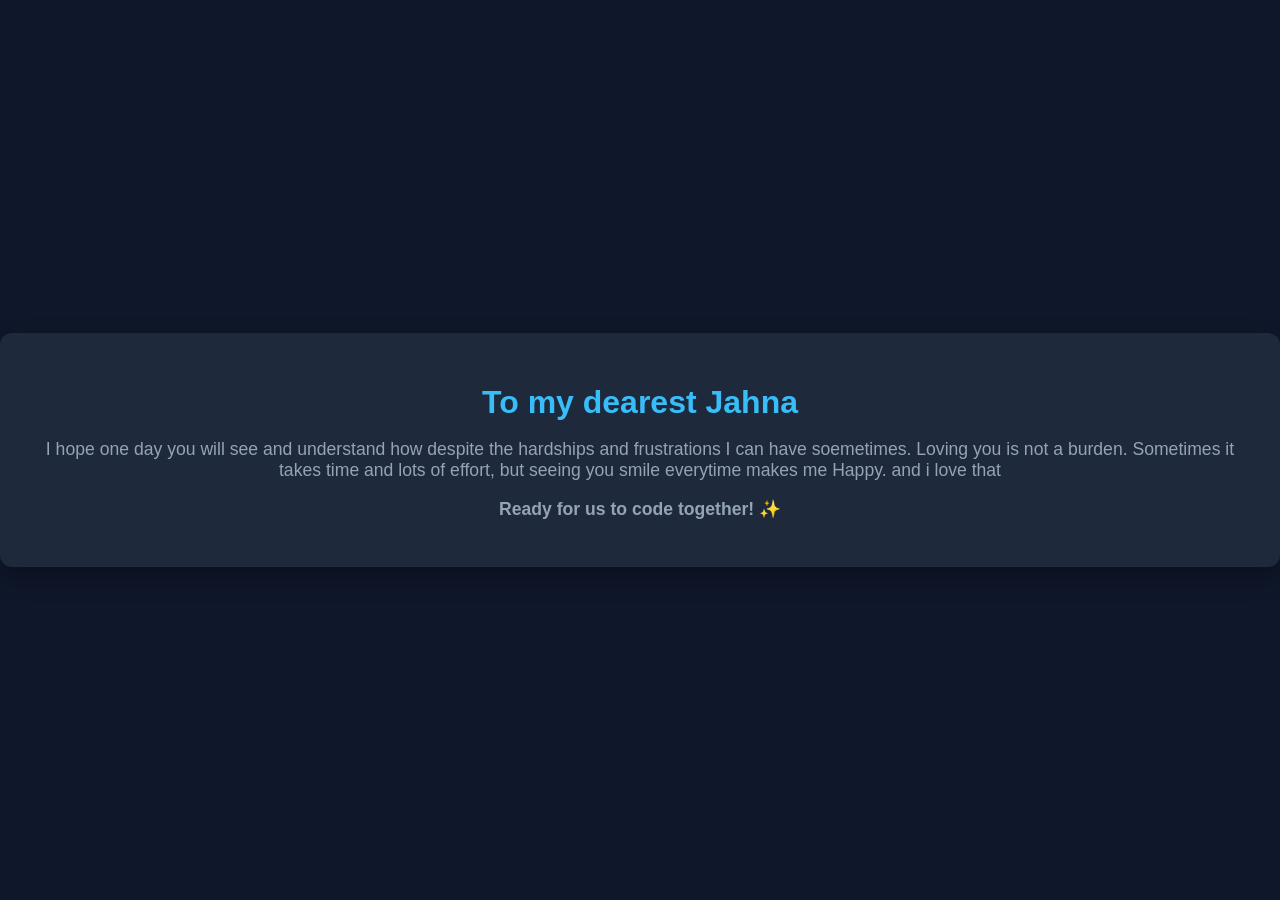
==== index.html @ bf18cbb7 "Update index.html" ====
<!DOCTYPE html>
<html lang="en">
<head>
    <meta charset="UTF-8">
    <meta name="viewport" content="width=device-width, initial-scale=1.0">
    <title>Our Coding Journey Begins</title>
    <style>
        body { 
            font-family: 'Segoe UI', sans-serif; 
            background-color: #0f172a; 
            color: #f8fafc; 
            display: flex; 
            justify-content: center; 
            align-items: center; 
            height: 100vh; 
            margin: 0; 
            text-align: center;
        }
        .box {
            padding: 30px;
            border-radius: 12px;
            background: #1e293b;
            box-shadow: 0 10px 25px rgba(0,0,0,0.3);
        }
        h1 { color: #38bdf8; margin-bottom: 10px; }
        p { color: #94a3b8; font-size: 1.1rem; }
    </style>
</head>
<body>

    <div class="box">
        <h1>To my dearest Jahna</h1>
        <p>I hope one day you will see and understand how despite the hardships and frustrations I can have soemetimes. Loving you is not a burden. Sometimes it takes time and lots of effort, but seeing you smile everytime makes me Happy.
        and i love that</p>
        <p><strong>Ready for us to code together! ✨</strong></p>
    </div>

</body>
</html>
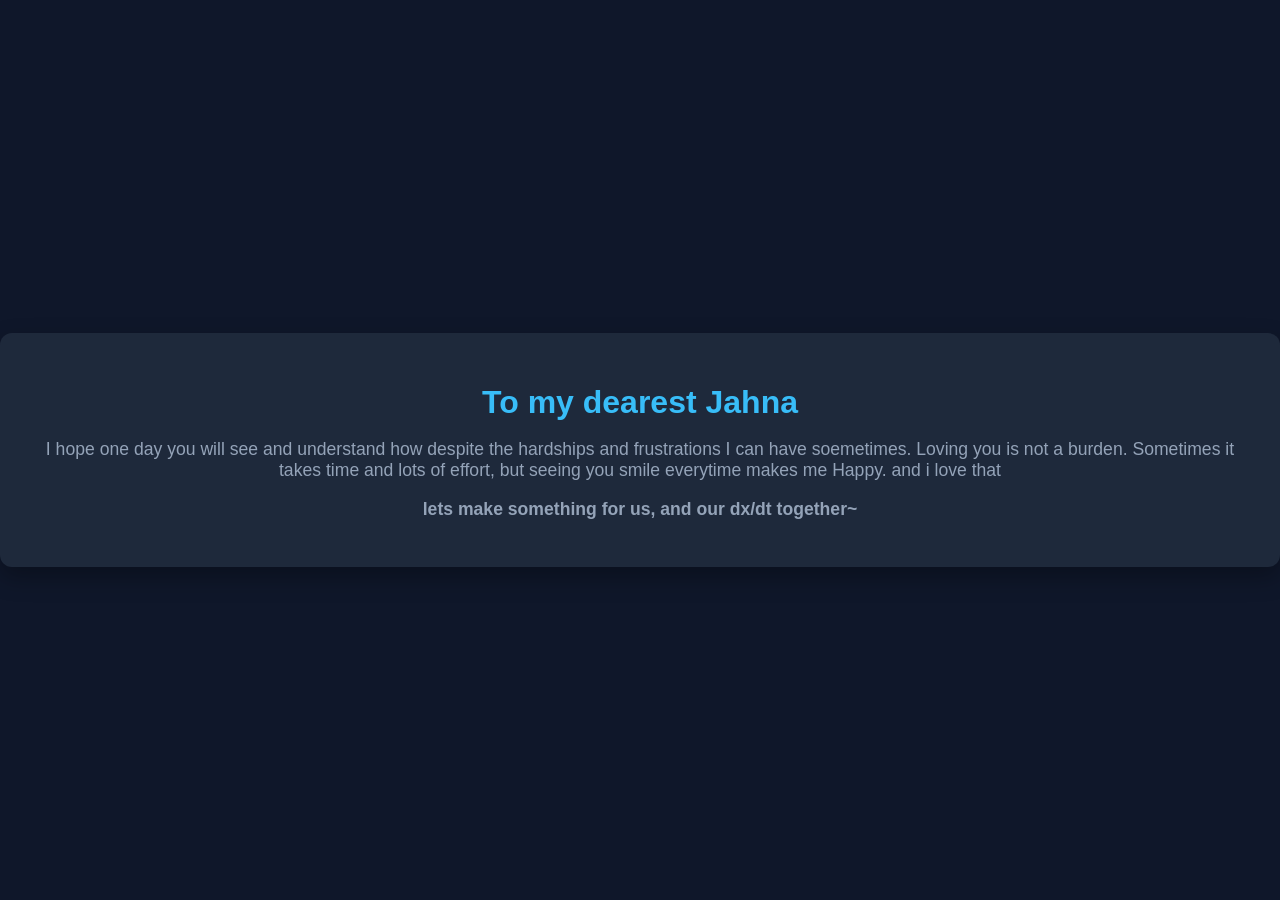
==== commit 26503f13: "Update index.html" ====
--- a/index.html
+++ b/index.html
@@ -32,7 +32,7 @@
         <h1>To my dearest Jahna</h1>
         <p>I hope one day you will see and understand how despite the hardships and frustrations I can have soemetimes. Loving you is not a burden. Sometimes it takes time and lots of effort, but seeing you smile everytime makes me Happy.
         and i love that</p>
-        <p><strong>Ready for us to code together! ✨</strong></p>
+        <p><strong>lets make something for us, and our dx/dt together~</strong></p>
     </div>
 
 </body>
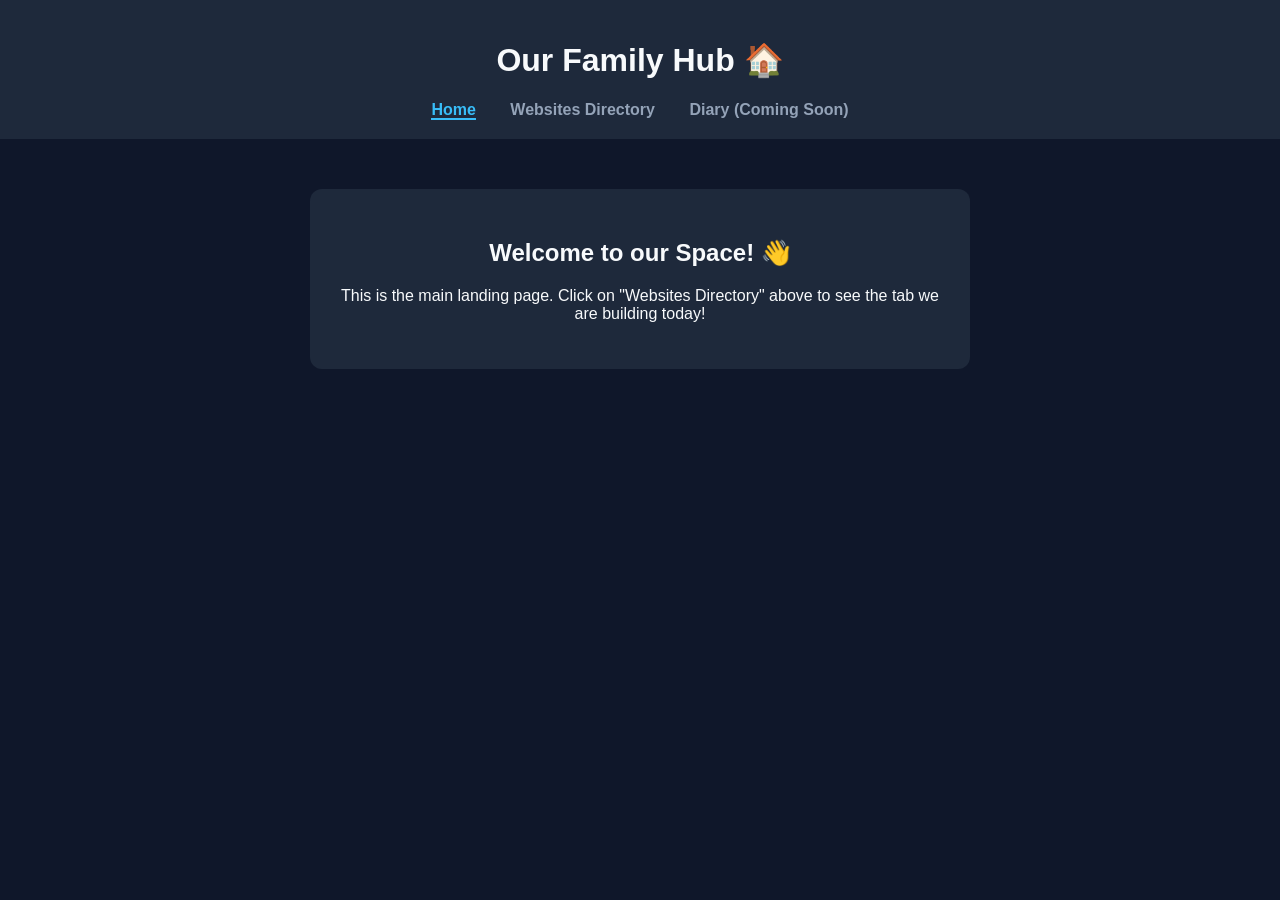
==== commit 9fc3236a: "Update index.html" ====
--- a/index.html
+++ b/index.html
@@ -3,36 +3,30 @@
 <head>
     <meta charset="UTF-8">
     <meta name="viewport" content="width=device-width, initial-scale=1.0">
-    <title>Our Coding Journey Begins</title>
+    <title>Family Hub - Home</title>
     <style>
-        body { 
-            font-family: 'Segoe UI', sans-serif; 
-            background-color: #0f172a; 
-            color: #f8fafc; 
-            display: flex; 
-            justify-content: center; 
-            align-items: center; 
-            height: 100vh; 
-            margin: 0; 
-            text-align: center;
-        }
-        .box {
-            padding: 30px;
-            border-radius: 12px;
-            background: #1e293b;
-            box-shadow: 0 10px 25px rgba(0,0,0,0.3);
-        }
-        h1 { color: #38bdf8; margin-bottom: 10px; }
-        p { color: #94a3b8; font-size: 1.1rem; }
+        body { font-family: 'Segoe UI', sans-serif; background-color: #0f172a; color: #f8fafc; text-align: center; margin: 0; padding: 0; }
+        header { background: #1e293b; padding: 20px; }
+        nav a { color: #94a3b8; text-decoration: none; margin: 0 15px; font-weight: bold; }
+        nav a:hover { color: #38bdf8; }
+        .active { color: #38bdf8; border-bottom: 2px solid #38bdf8; }
+        .container { max-width: 600px; margin: 50px auto; background: #1e293b; padding: 30px; border-radius: 12px; }
     </style>
 </head>
 <body>
 
-    <div class="box">
-        <h1>To my dearest Jahna</h1>
-        <p>I hope one day you will see and understand how despite the hardships and frustrations I can have soemetimes. Loving you is not a burden. Sometimes it takes time and lots of effort, but seeing you smile everytime makes me Happy.
-        and i love that</p>
-        <p><strong>lets make something for us, and our dx/dt together~</strong></p>
+    <header>
+        <h1>Our Family Hub 🏠</h1>
+        <nav>
+            <a href="index.html" class="active">Home</a>
+            <a href="websites.html">Websites Directory</a>
+            <a href="diary.html">Diary (Coming Soon)</a>
+        </nav>
+    </header>
+
+    <div class="container">
+        <h2>Welcome to our Space! 👋</h2>
+        <p>This is the main landing page. Click on "Websites Directory" above to see the tab we are building today!</p>
     </div>
 
 </body>
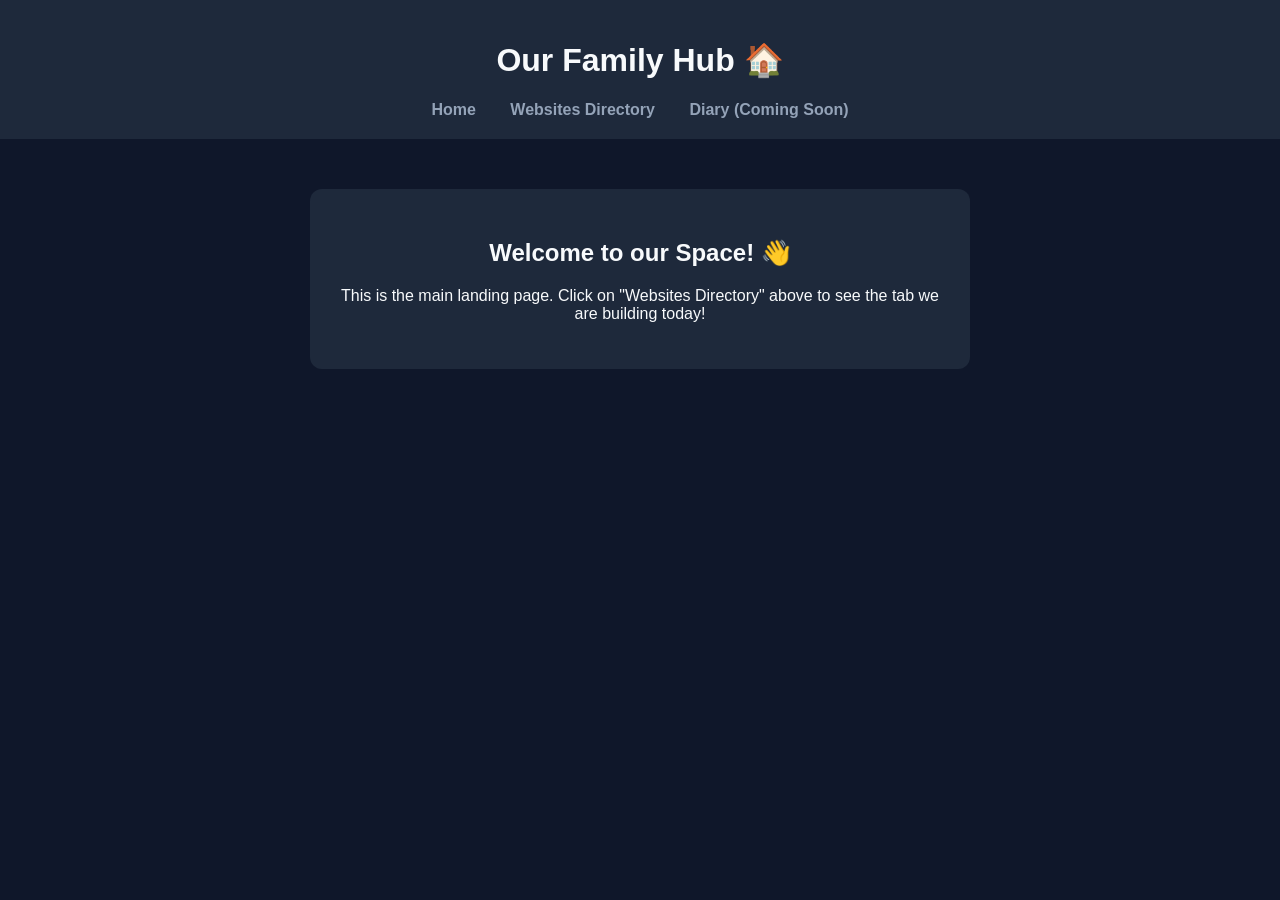
==== commit 22aaabc3: "Update index.html" ====
--- a/index.html
+++ b/index.html
@@ -18,9 +18,9 @@
     <header>
         <h1>Our Family Hub 🏠</h1>
         <nav>
-            <a href="index.html" class="active">Home</a>
-            <a href="websites.html">Websites Directory</a>
-            <a href="diary.html">Diary (Coming Soon)</a>
+            <a href="index.html">Home</a>
+            <a href="websitelibrary.html">Websites Directory</a>
+            <a href="diarytab.html"><b>Diary (Coming Soon)</b></a>
         </nav>
     </header>
 
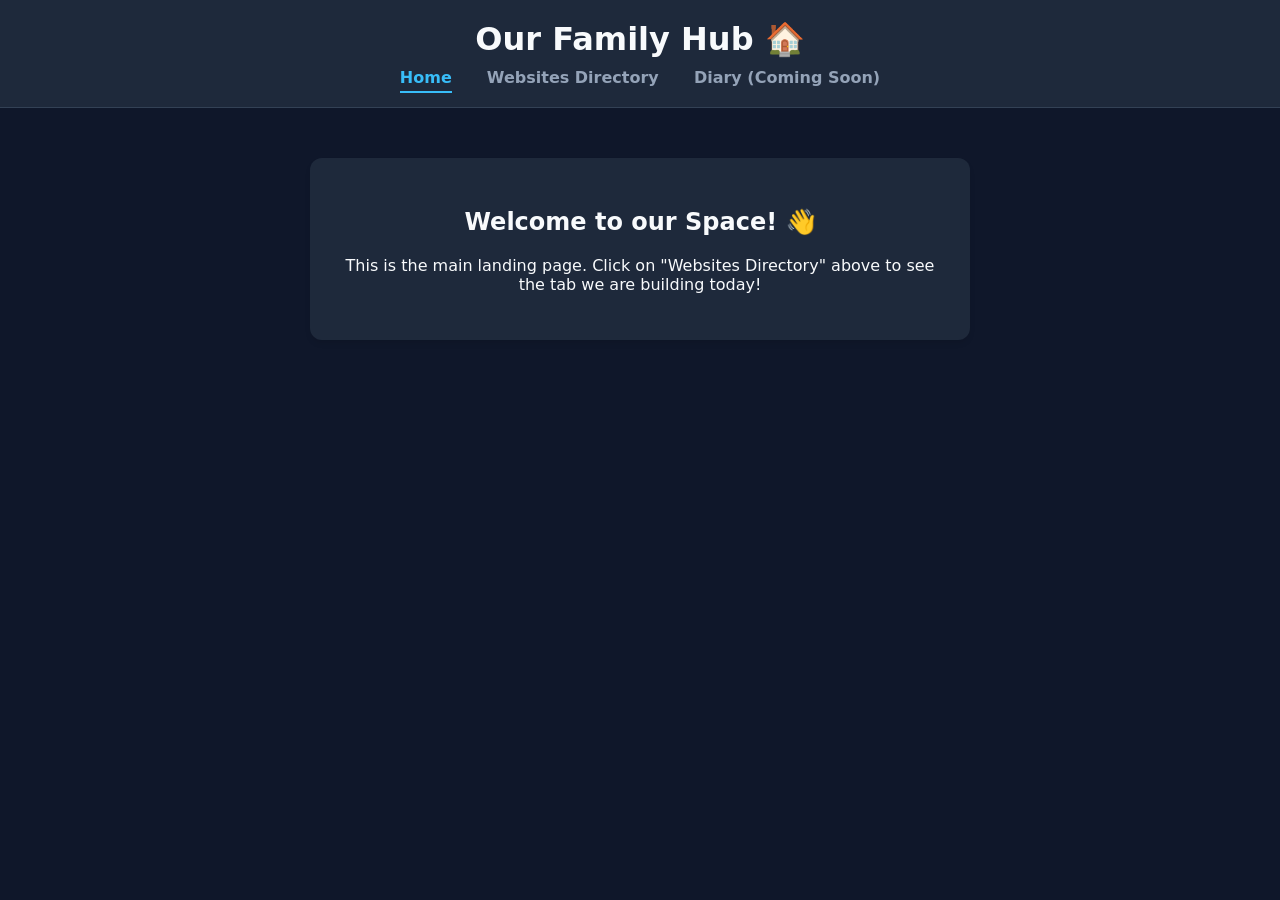
==== commit 7171b3a0: "Update index.html" ====
--- a/index.html
+++ b/index.html
@@ -4,23 +4,16 @@
     <meta charset="UTF-8">
     <meta name="viewport" content="width=device-width, initial-scale=1.0">
     <title>Family Hub - Home</title>
-    <style>
-        body { font-family: 'Segoe UI', sans-serif; background-color: #0f172a; color: #f8fafc; text-align: center; margin: 0; padding: 0; }
-        header { background: #1e293b; padding: 20px; }
-        nav a { color: #94a3b8; text-decoration: none; margin: 0 15px; font-weight: bold; }
-        nav a:hover { color: #38bdf8; }
-        .active { color: #38bdf8; border-bottom: 2px solid #38bdf8; }
-        .container { max-width: 600px; margin: 50px auto; background: #1e293b; padding: 30px; border-radius: 12px; }
-    </style>
+    <link rel="stylesheet" href="style.css">
 </head>
 <body>
 
     <header>
         <h1>Our Family Hub 🏠</h1>
         <nav>
-            <a href="index.html">Home</a>
+            <a href="index.html" class="active-tab">Home</a>
             <a href="websitelibrary.html">Websites Directory</a>
-            <a href="diarytab.html"><b>Diary (Coming Soon)</b></a>
+            <a href="diarytab.html">Diary (Coming Soon)</a>
         </nav>
     </header>
 
--- a/style.css
+++ b/style.css
@@ -0,0 +1,129 @@
+/* ==========================================================================
+   1. GLOBAL STYLES (Applies to Home, Diary, and Websites Pages)
+   ========================================================================== */
+body { 
+    font-family: 'Segoe UI', system-ui, sans-serif; 
+    background-color: #0f172a; /* Dark slate background */
+    color: #f8fafc; /* Crisp light text */
+    margin: 0; 
+    padding: 0; 
+}
+
+header { 
+    background: #1e293b; 
+    padding: 20px; 
+    text-align: center;
+    border-bottom: 1px solid #334155;
+}
+
+h1 {
+    margin: 0 0 10px 0;
+}
+
+nav a { 
+    color: #94a3b8; 
+    text-decoration: none; 
+    margin: 0 15px; 
+    font-weight: bold; 
+    transition: color 0.2s ease;
+}
+
+nav a:hover { 
+    color: #38bdf8; /* Bright blue accent on hover */
+}
+
+.active-tab { 
+    color: #38bdf8; 
+    border-bottom: 2px solid #38bdf8; 
+    padding-bottom: 4px;
+}
+
+/* Standard text container for Home and Diary pages */
+.container { 
+    max-width: 600px; 
+    margin: 50px auto; 
+    background: #1e293b; 
+    padding: 30px; 
+    border-radius: 12px; 
+    text-align: center;
+    box-shadow: 0 4px 6px -1px rgb(0 0 0 / 0.1);
+}
+
+/* ==========================================================================
+   2. WEBSITES DIRECTORY PAGE (Split Sidebar + Layout)
+   ========================================================================== */
+.directory-title-block {
+    padding: 20px 40px;
+}
+
+/* The parent layout box that splits your page left and right */
+.directory-container {
+    display: flex;
+    gap: 30px;
+    padding: 0 40px 40px 40px;
+    align-items: flex-start;
+}
+
+/* STICKY LEFT SIDEBAR: Pinned categories */
+.sidebar-categories {
+    position: -webkit-sticky;
+    position: sticky;
+    top: 20px; /* Locks 20px from the top of the browser screen when scrolling */
+    width: 240px;
+    background: #1e293b;
+    padding: 20px;
+    border-radius: 12px;
+    flex-shrink: 0; /* Prevents sidebar from being squished */
+}
+
+.sidebar-categories h3 {
+    margin-top: 0;
+    color: #38bdf8;
+    border-bottom: 1px solid #334155;
+    padding-bottom: 10px;
+}
+
+/* MAIN CARD CONTAINER TRACK */
+.cards-display-track {
+    flex-grow: 1; /* Takes up all remaining horizontal space */
+    display: flex;
+    flex-direction: column;
+    gap: 20px;
+}
+
+/* THE WEBSITE DATA CARDS */
+.website-card {
+    background: #1e293b;
+    padding: 25px;
+    border-radius: 12px;
+    text-align: left; /* Changes text alignment from center to clean left-read */
+    box-shadow: 0 4px 6px -1px rgb(0 0 0 / 0.1);
+}
+
+.website-card h3 {
+    margin-top: 0;
+}
+
+.website-card h3 a {
+    color: #38bdf8;
+    text-decoration: none;
+}
+
+.website-card h3 a:hover {
+    text-decoration: underline;
+}
+
+.website-card ul {
+    padding-left: 20px;
+    margin: 5px 0 15px 0;
+}
+
+/* Handle image links in the icon column cleanly */
+.card-icon-img {
+    width: 24px;
+    height: 24px;
+    object-fit: contain;
+    vertical-align: middle;
+    margin-right: 8px;
+    border-radius: 4px;
+}
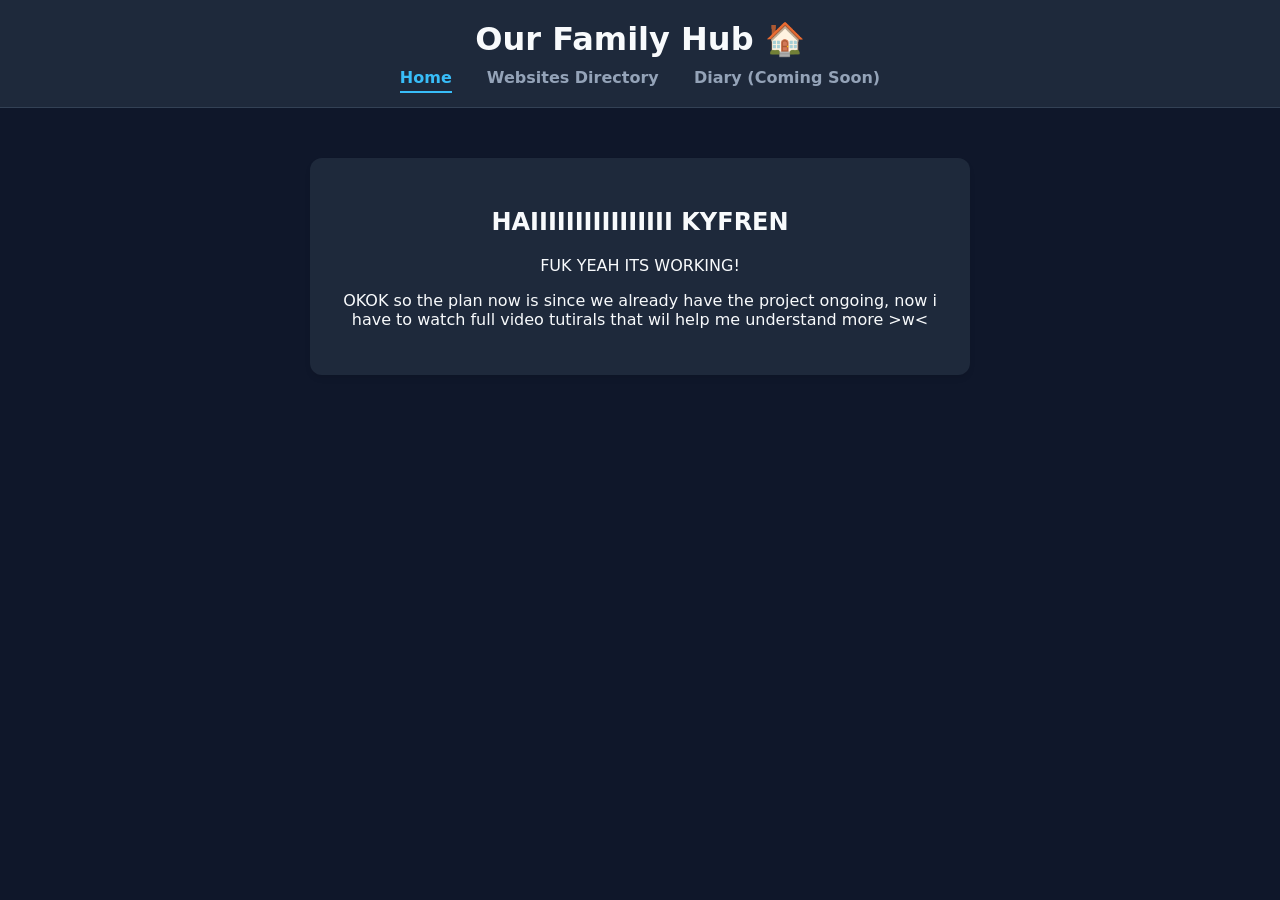
==== commit b6171c60: "Update index.html" ====
--- a/index.html
+++ b/index.html
@@ -18,8 +18,9 @@
     </header>
 
     <div class="container">
-        <h2>Welcome to our Space! 👋</h2>
-        <p>This is the main landing page. Click on "Websites Directory" above to see the tab we are building today!</p>
+        <h2>HAIIIIIIIIIIIIIIII KYFREN</h2>
+        <p>FUK YEAH ITS WORKING!</p>
+        <p>OKOK so the plan now is since we already have the project ongoing, now i have to watch full video tutirals that wil help me understand more >w<</p>
     </div>
 
 </body>
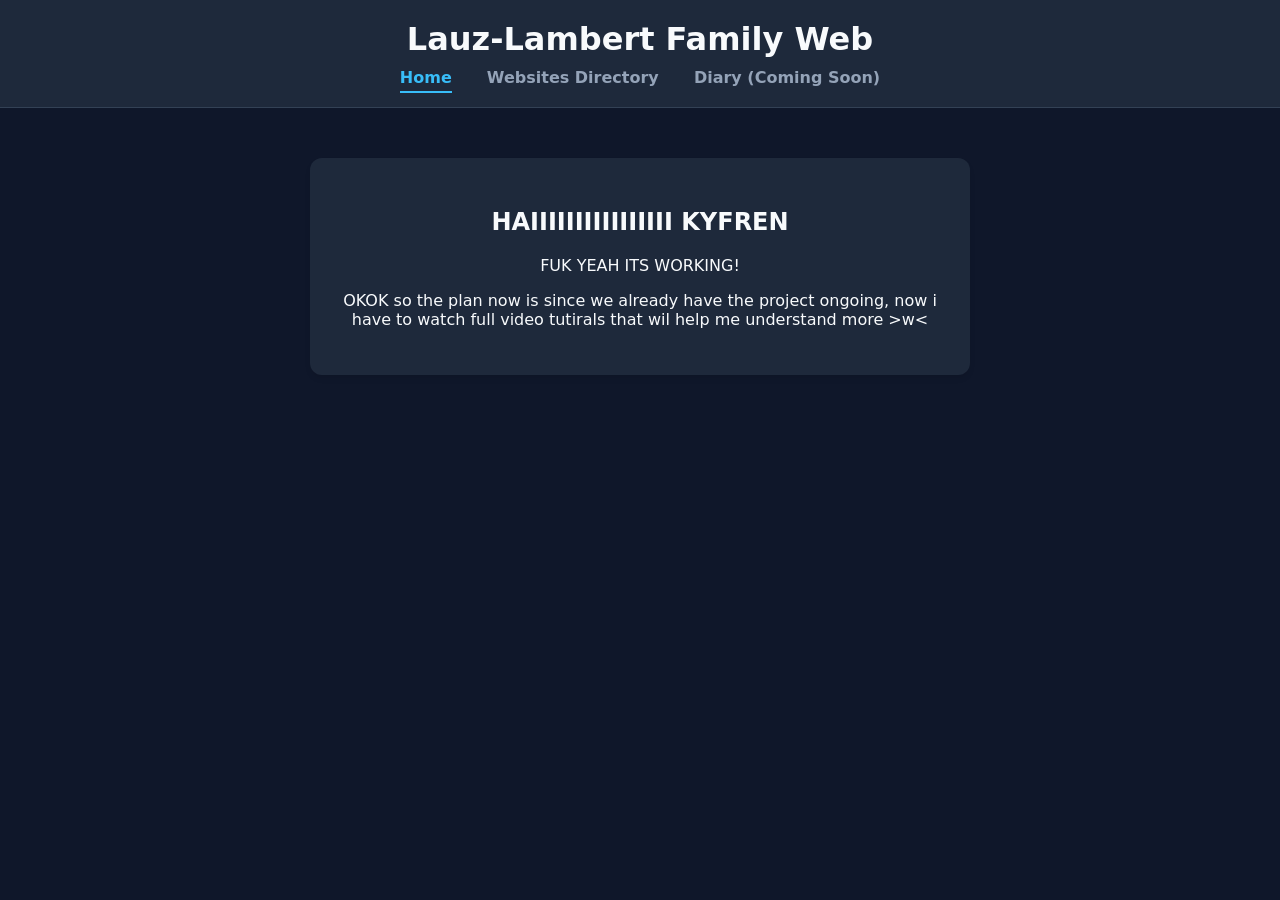
==== commit 674851a1: "Update index.html" ====
--- a/index.html
+++ b/index.html
@@ -3,13 +3,13 @@
 <head>
     <meta charset="UTF-8">
     <meta name="viewport" content="width=device-width, initial-scale=1.0">
-    <title>Family Hub - Home</title>
+    <title>FamilyWeb-Home</title>
     <link rel="stylesheet" href="style.css">
 </head>
 <body>
 
     <header>
-        <h1>Our Family Hub 🏠</h1>
+        <h1>Lauz-Lambert Family Web</h1>
         <nav>
             <a href="index.html" class="active-tab">Home</a>
             <a href="websitelibrary.html">Websites Directory</a>
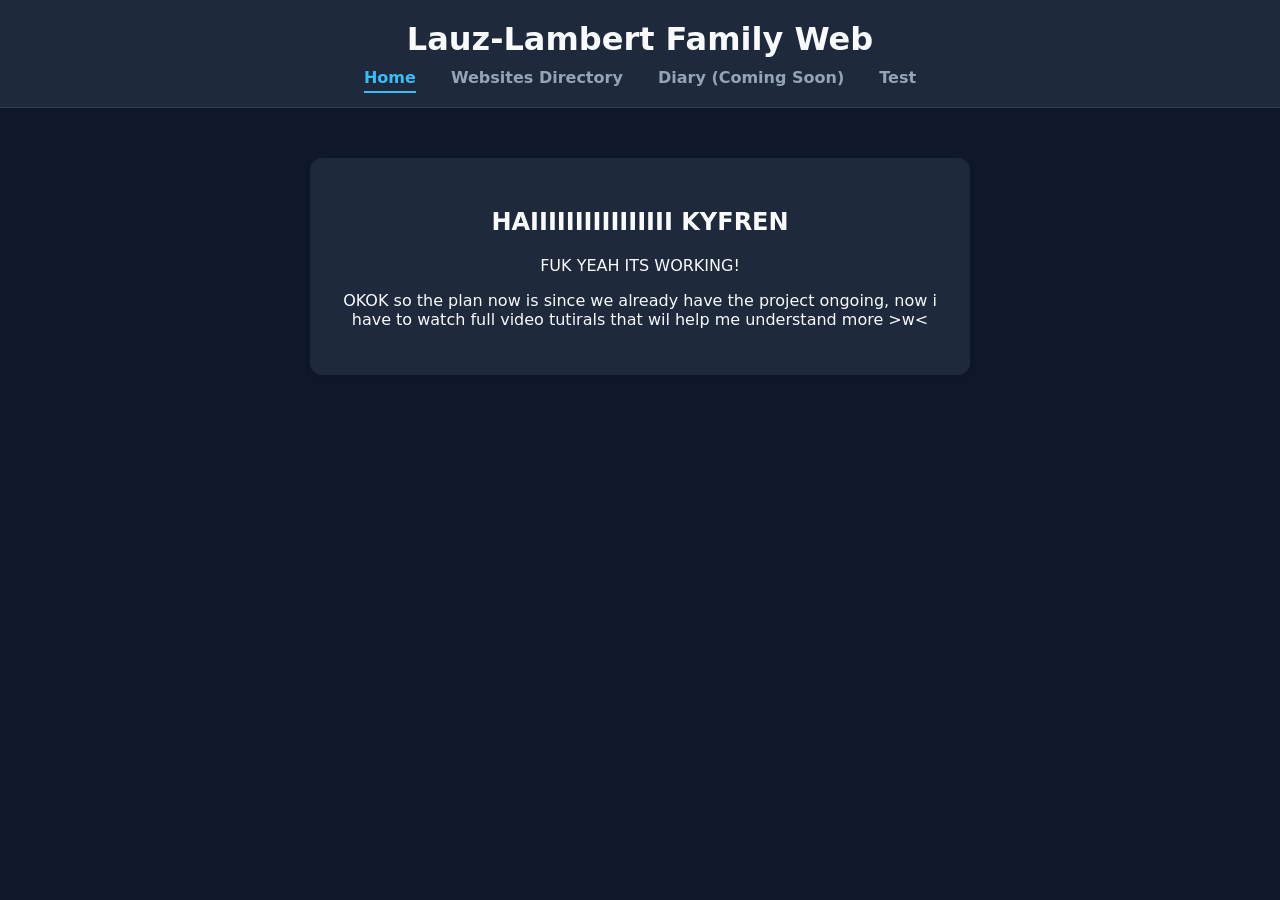
==== commit 229c6954: "Update index.html" ====
--- a/index.html
+++ b/index.html
@@ -14,6 +14,7 @@
             <a href="index.html" class="active-tab">Home</a>
             <a href="websitelibrary.html">Websites Directory</a>
             <a href="diarytab.html">Diary (Coming Soon)</a>
+            <a href="test.html">Test</a>
         </nav>
     </header>
 
--- a/style.css
+++ b/style.css
@@ -127,3 +127,39 @@
     margin-right: 8px;
     border-radius: 4px;
 }
+
+/* ==========================================================================
+   3. RESPONSIVE DESIGN (Mobile & Tablet Adjustments)
+   ========================================================================== */
+
+@media screen and (max-width: 768px) {
+    
+    /* Force the container to switch directions and drop padding */
+    .directory-container {
+        flex-direction: column !important; /* Forces the structural rotation */
+        padding: 0 15px 15px 15px !important;
+        gap: 20px;
+    }
+
+    /* Force the sidebar to drop its fixed desktop width */
+    .sidebar-categories {
+        position: static !important; /* Disables sticky lock */
+        width: 100% !important;     /* Spans edge-to-edge on mobile screen */
+        box-sizing: border-box;
+    }
+
+    /* Force the website card track to match full phone width */
+    .cards-display-track {
+        width: 100% !important;
+    }
+
+    .directory-title-block {
+        padding: 15px;
+        text-align: center;
+    }
+    
+    nav a {
+        margin: 0 8px;
+        font-size: 0.95em;
+    }
+}
